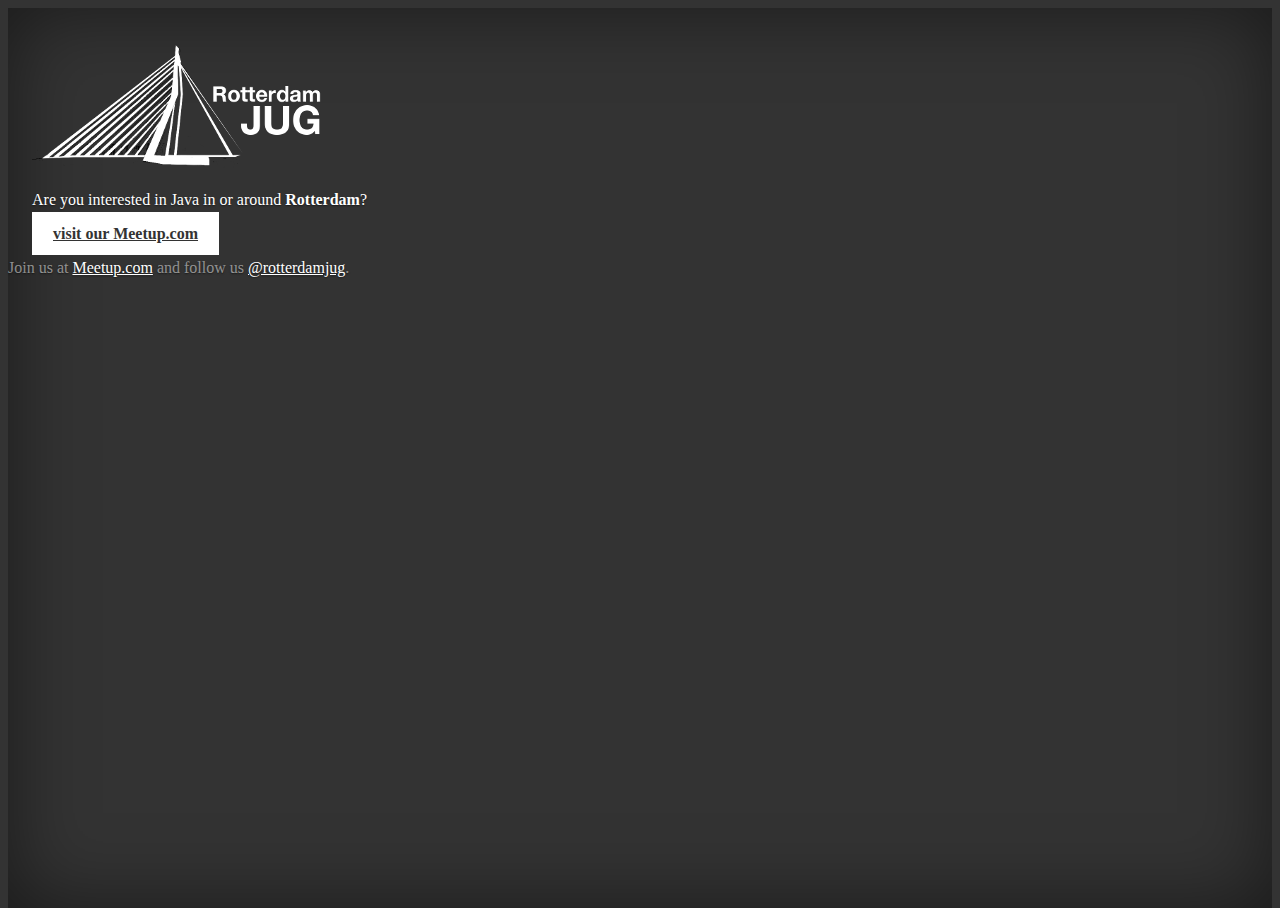
==== index.html @ a1eaf952 "Adding some initial content, just a landing page" ====
<!doctype html>
<html lang="en">
  <head>
    <meta charset="utf-8">
    <meta name="viewport" content="width=device-width, initial-scale=1, shrink-to-fit=no">

    <link rel="stylesheet" href="https://stackpath.bootstrapcdn.com/bootstrap/4.1.3/css/bootstrap.min.css" integrity="sha384-MCw98/SFnGE8fJT3GXwEOngsV7Zt27NXFoaoApmYm81iuXoPkFOJwJ8ERdknLPMO" crossorigin="anonymous">

    <link href="style.css" rel="stylesheet">

    <title>RotterdamJUG</title>

  </head>

  <body class="text-center">

    <div class="cover-container d-flex w-100 h-100 p-3 mx-auto flex-column">
      <header class="masthead mb-auto">
      </header>

      <main role="main" class="inner cover">
      	<p class="lead"><img src="logo.png"></p>
        <p class="lead">
        	Are you interested in Java in or around <b>Rotterdam</b>?
        </p>
        <p class="lead">
          <a href="#" onclick="alert('todo');" class="btn btn-lg btn-secondary">visit our Meetup.com</a>
        </p>
      </main>

      <footer class="mastfoot mt-auto">
        <div class="inner">
          <p>Join us at <a href="#"  onClick="alert('todo');">Meetup.com</a> and follow us <a href="https://twitter.com/rotterdamjug"  onClick="alert('todo');">@rotterdamjug</a>.</p>
        </div>
      </footer>
    </div>


    <script src="https://code.jquery.com/jquery-3.3.1.slim.min.js" integrity="sha384-q8i/X+965DzO0rT7abK41JStQIAqVgRVzpbzo5smXKp4YfRvH+8abtTE1Pi6jizo" crossorigin="anonymous"></script>
    <script>window.jQuery || document.write('<script src="../../assets/js/vendor/jquery-slim.min.js"><\/script>')</script>
    <script src="../../assets/js/vendor/popper.min.js"></script>
    <script src="../../dist/js/bootstrap.min.js"></script>
  </body>
</html>
---- style.css ----
/*
 * Globals
 */

/* Links */
a,
a:focus,
a:hover {
  color: #fff;
}

/* Custom default button */
.btn-secondary,
.btn-secondary:hover,
.btn-secondary:focus {
  color: #333;
  text-shadow: none; /* Prevent inheritance from `body` */
  background-color: #fff;
  border: .05rem solid #fff;
}


/*
 * Base structure
 */

html,
body {
  height: 100%;
  background-color: #333;
}

body {
  display: -ms-flexbox;
  display: flex;
  color: #fff;
  text-shadow: 0 .05rem .1rem rgba(0, 0, 0, .5);
  box-shadow: inset 0 0 5rem rgba(0, 0, 0, .5);
}

.cover-container {
  max-width: 42em;
}

ul { 
    list-style-type: disc;
    margin-top: 1em;
    margin-bottom: 1 em;
    padding-left: 40px;
}

/*
 * Header
 */
.masthead {
  margin-bottom: 2rem;
}

.masthead-brand {
  margin-bottom: 0;
}

/*
 * Cover
 */
.cover {
  padding: 0 1.5rem;
}
.cover .btn-lg {
  padding: .75rem 1.25rem;
  font-weight: 700;
}

/*
 * Footer
 */
.mastfoot {
  color: rgba(255, 255, 255, .5);
}
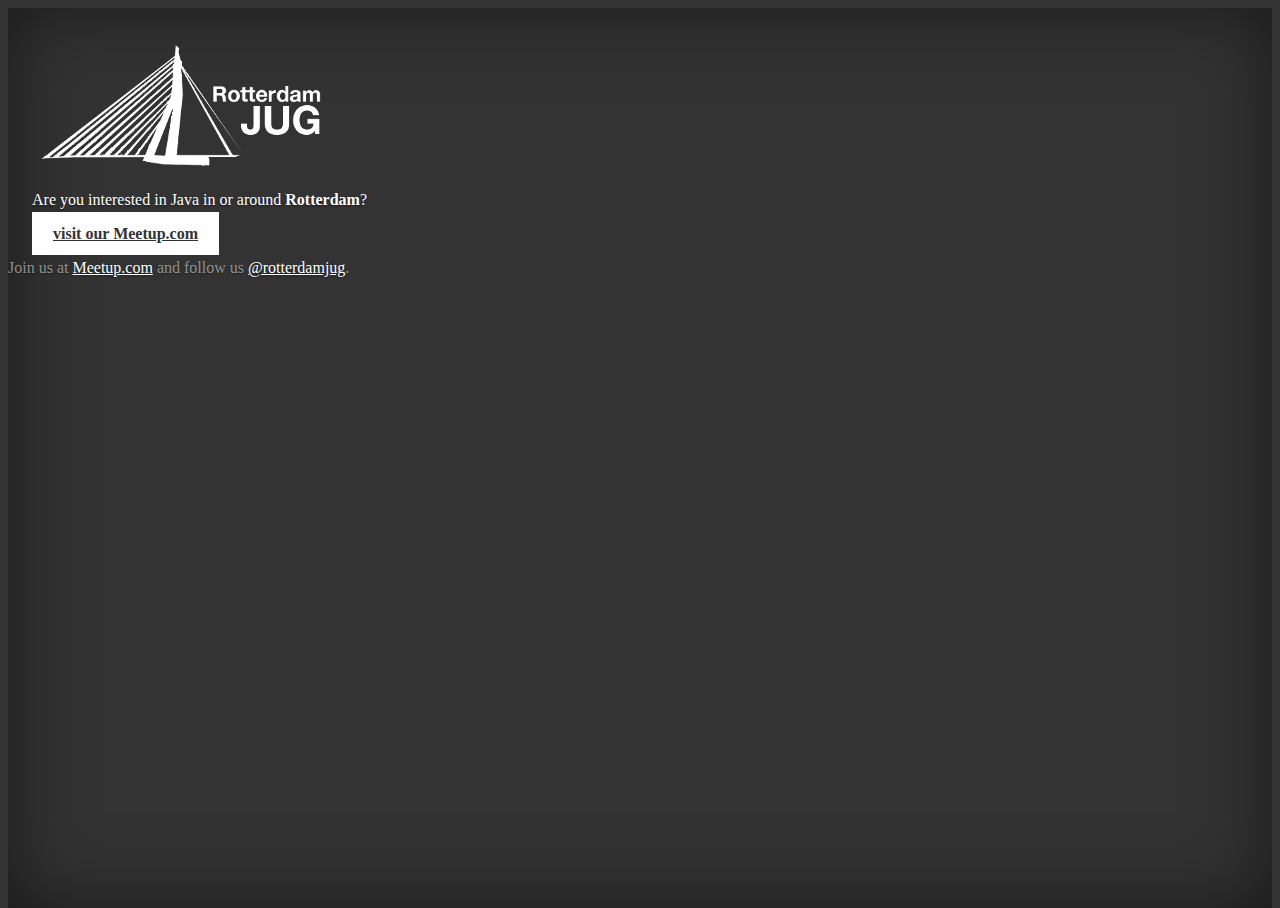
==== commit c87793af: "Twitter working now" ====
--- a/index.html
+++ b/index.html
@@ -30,7 +30,7 @@
 
       <footer class="mastfoot mt-auto">
         <div class="inner">
-          <p>Join us at <a href="#"  onClick="alert('todo');">Meetup.com</a> and follow us <a href="https://twitter.com/rotterdamjug"  onClick="alert('todo');">@rotterdamjug</a>.</p>
+          <p>Join us at <a href="#"  onClick="alert('todo');">Meetup.com</a> and follow us <a href="https://twitter.com/rotterdamjug">@rotterdamjug</a>.</p>
         </div>
       </footer>
     </div>
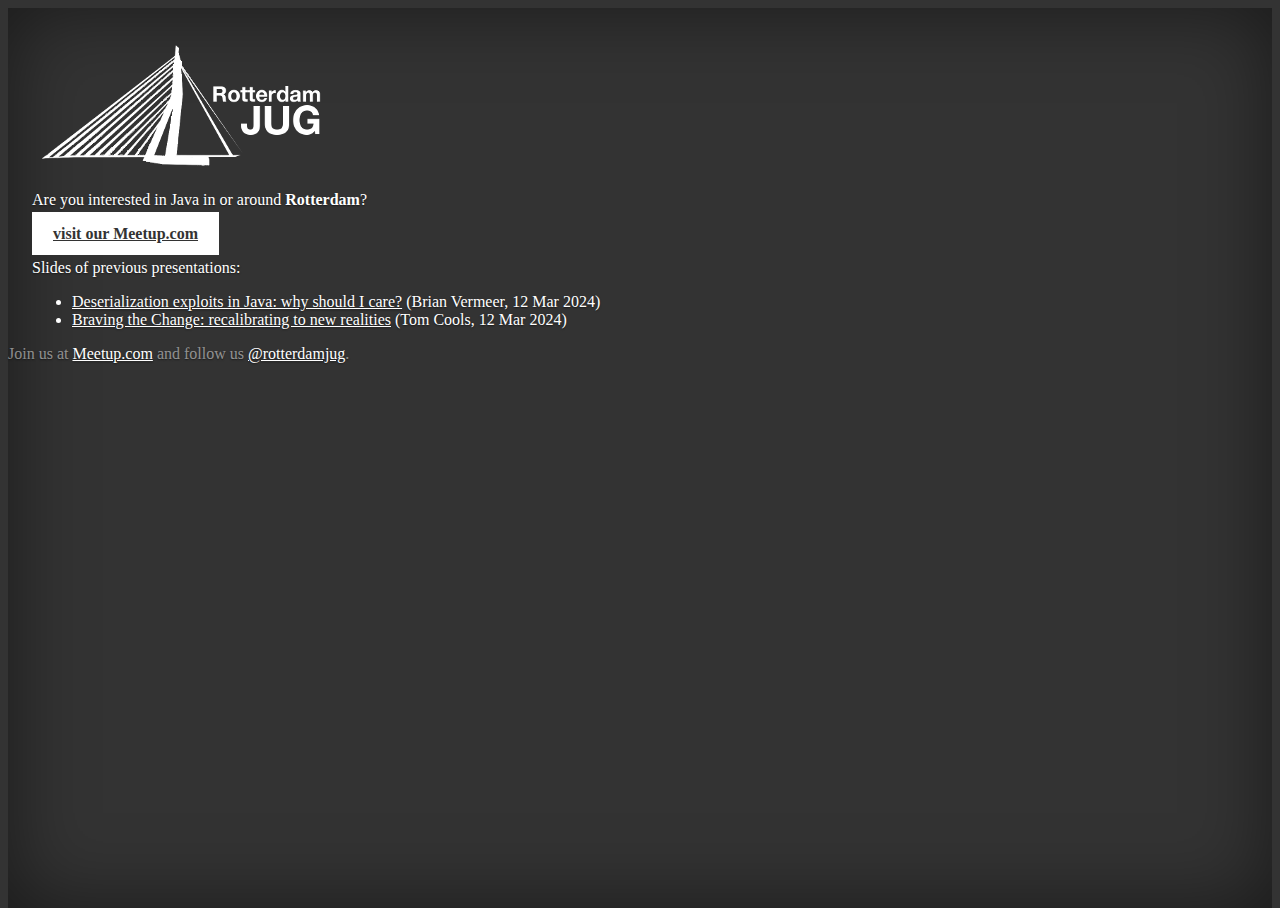
==== commit 0f9525b6: "Adding links to slides" ====
--- a/index.html
+++ b/index.html
@@ -7,6 +7,9 @@
     <link rel="stylesheet" href="https://stackpath.bootstrapcdn.com/bootstrap/4.1.3/css/bootstrap.min.css" integrity="sha384-MCw98/SFnGE8fJT3GXwEOngsV7Zt27NXFoaoApmYm81iuXoPkFOJwJ8ERdknLPMO" crossorigin="anonymous">
 
     <link href="style.css" rel="stylesheet">
+
+    <link rel="shortcut icon" href="/favicon.ico" type="image/x-icon">
+    <link rel="icon" href="/favicon.ico" type="image/x-icon">
 
     <title>RotterdamJUG</title>
 
@@ -24,13 +27,21 @@
         	Are you interested in Java in or around <b>Rotterdam</b>?
         </p>
         <p class="lead">
-          <a href="#" onclick="alert('todo');" class="btn btn-lg btn-secondary">visit our Meetup.com</a>
+          <a href="https://www.meetup.com/RotterdamJUG/" class="btn btn-lg btn-secondary">visit our Meetup.com</a>
         </p>
+
+        <p class="lead">
+          Slides of previous presentations:
+        </p>
+        <ul class="lead">
+          <li><a href="https://rotterdamjug.nl/downloads/Deserialization_talk_RotterdamJug.pdf">Deserialization exploits in Java: why should I care?</a> (Brian Vermeer, 12 Mar 2024)</li>
+          <li><a href="https://rotterdamjug.nl/downloads/BravingTheChange-12-03-2024.pdf">Braving the Change: recalibrating to new realities</a> (Tom Cools, 12 Mar 2024)</li>
+        </ul>
       </main>
 
       <footer class="mastfoot mt-auto">
         <div class="inner">
-          <p>Join us at <a href="#"  onClick="alert('todo');">Meetup.com</a> and follow us <a href="https://twitter.com/rotterdamjug">@rotterdamjug</a>.</p>
+          <p>Join us at <a href="https://www.meetup.com/RotterdamJUG/">Meetup.com</a> and follow us <a href="https://twitter.com/rotterdamjug">@rotterdamjug</a>.</p>
         </div>
       </footer>
     </div>
@@ -41,4 +52,4 @@
     <script src="../../assets/js/vendor/popper.min.js"></script>
     <script src="../../dist/js/bootstrap.min.js"></script>
   </body>
-</html>+</html>
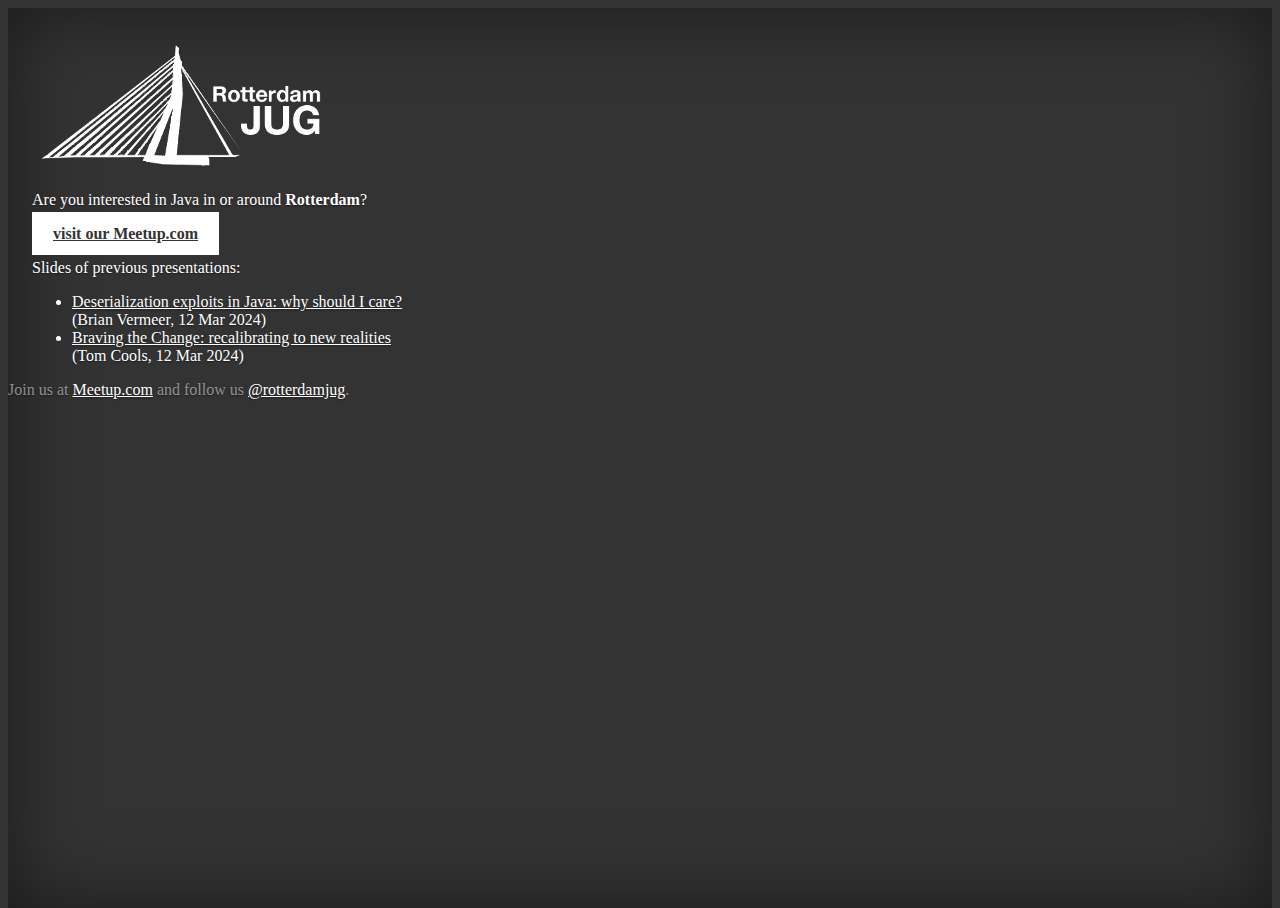
==== commit 5b5d92e1: "Adding line break" ====
--- a/index.html
+++ b/index.html
@@ -34,8 +34,8 @@
           Slides of previous presentations:
         </p>
         <ul class="lead">
-          <li><a href="https://rotterdamjug.nl/downloads/Deserialization_talk_RotterdamJug.pdf">Deserialization exploits in Java: why should I care?</a> (Brian Vermeer, 12 Mar 2024)</li>
-          <li><a href="https://rotterdamjug.nl/downloads/BravingTheChange-12-03-2024.pdf">Braving the Change: recalibrating to new realities</a> (Tom Cools, 12 Mar 2024)</li>
+          <li><a href="https://rotterdamjug.nl/downloads/Deserialization_talk_RotterdamJug.pdf">Deserialization exploits in Java: why should I care?</a><br/>(Brian Vermeer, 12 Mar 2024)</li>
+          <li><a href="https://rotterdamjug.nl/downloads/BravingTheChange-12-03-2024.pdf">Braving the Change: recalibrating to new realities</a><br/>(Tom Cools, 12 Mar 2024)</li>
         </ul>
       </main>
 
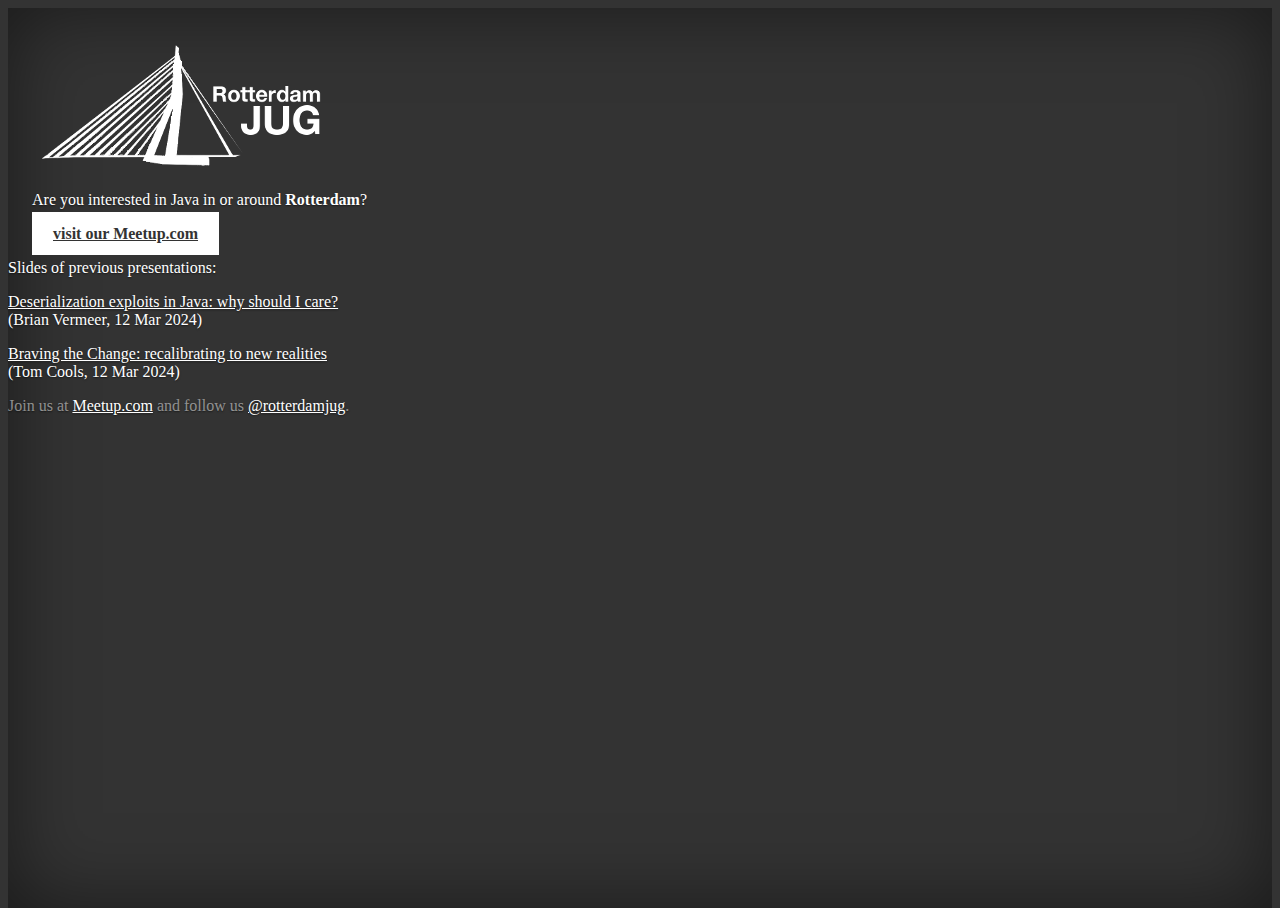
==== commit 42b1414f: "Just a div" ====
--- a/index.html
+++ b/index.html
@@ -29,15 +29,16 @@
         <p class="lead">
           <a href="https://www.meetup.com/RotterdamJUG/" class="btn btn-lg btn-secondary">visit our Meetup.com</a>
         </p>
+      </main>
 
+      <div>
         <p class="lead">
           Slides of previous presentations:
         </p>
-        <ul class="lead">
-          <li><a href="https://rotterdamjug.nl/downloads/Deserialization_talk_RotterdamJug.pdf">Deserialization exploits in Java: why should I care?</a><br/>(Brian Vermeer, 12 Mar 2024)</li>
-          <li><a href="https://rotterdamjug.nl/downloads/BravingTheChange-12-03-2024.pdf">Braving the Change: recalibrating to new realities</a><br/>(Tom Cools, 12 Mar 2024)</li>
-        </ul>
-      </main>
+        <p><a href="https://rotterdamjug.nl/downloads/Deserialization_talk_RotterdamJug.pdf">Deserialization exploits in Java: why should I care?</a><br/>(Brian Vermeer, 12 Mar 2024)</p>
+        <p><a href="https://rotterdamjug.nl/downloads/BravingTheChange-12-03-2024.pdf">Braving the Change: recalibrating to new realities</a><br/>(Tom Cools, 12 Mar 2024)</p>
+
+      </div>
 
       <footer class="mastfoot mt-auto">
         <div class="inner">
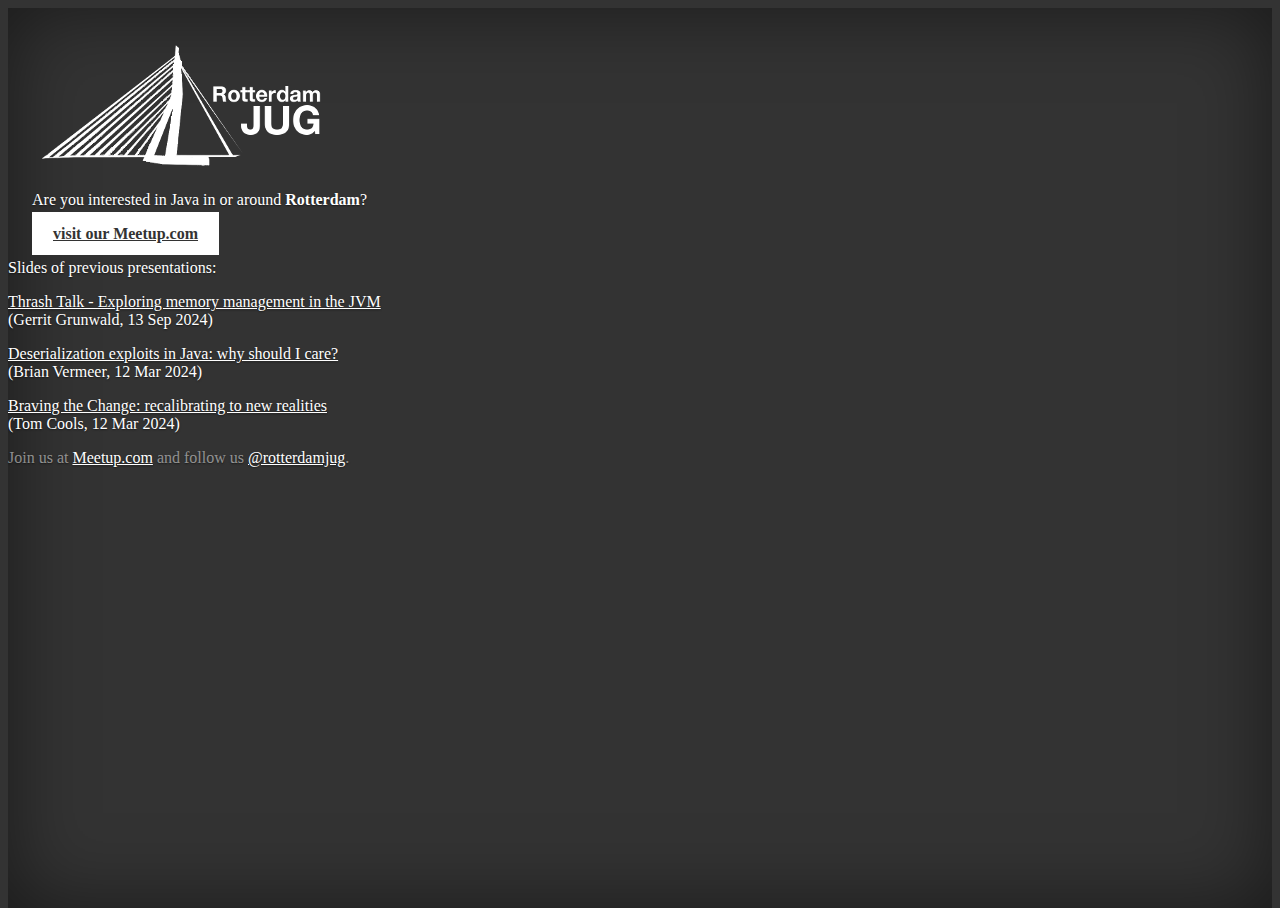
==== commit 85b9a6b5: "Added Gerrit slides" ====
--- a/index.html
+++ b/index.html
@@ -35,6 +35,7 @@
         <p class="lead">
           Slides of previous presentations:
         </p>
+        <p><a href="https://rotterdamjug.nl/downloads/TrashTalk.pdf">Thrash Talk - Exploring memory management in the JVM</a><br/>(Gerrit Grunwald, 13 Sep 2024)</p>
         <p><a href="https://rotterdamjug.nl/downloads/Deserialization_talk_RotterdamJug.pdf">Deserialization exploits in Java: why should I care?</a><br/>(Brian Vermeer, 12 Mar 2024)</p>
         <p><a href="https://rotterdamjug.nl/downloads/BravingTheChange-12-03-2024.pdf">Braving the Change: recalibrating to new realities</a><br/>(Tom Cools, 12 Mar 2024)</p>
 
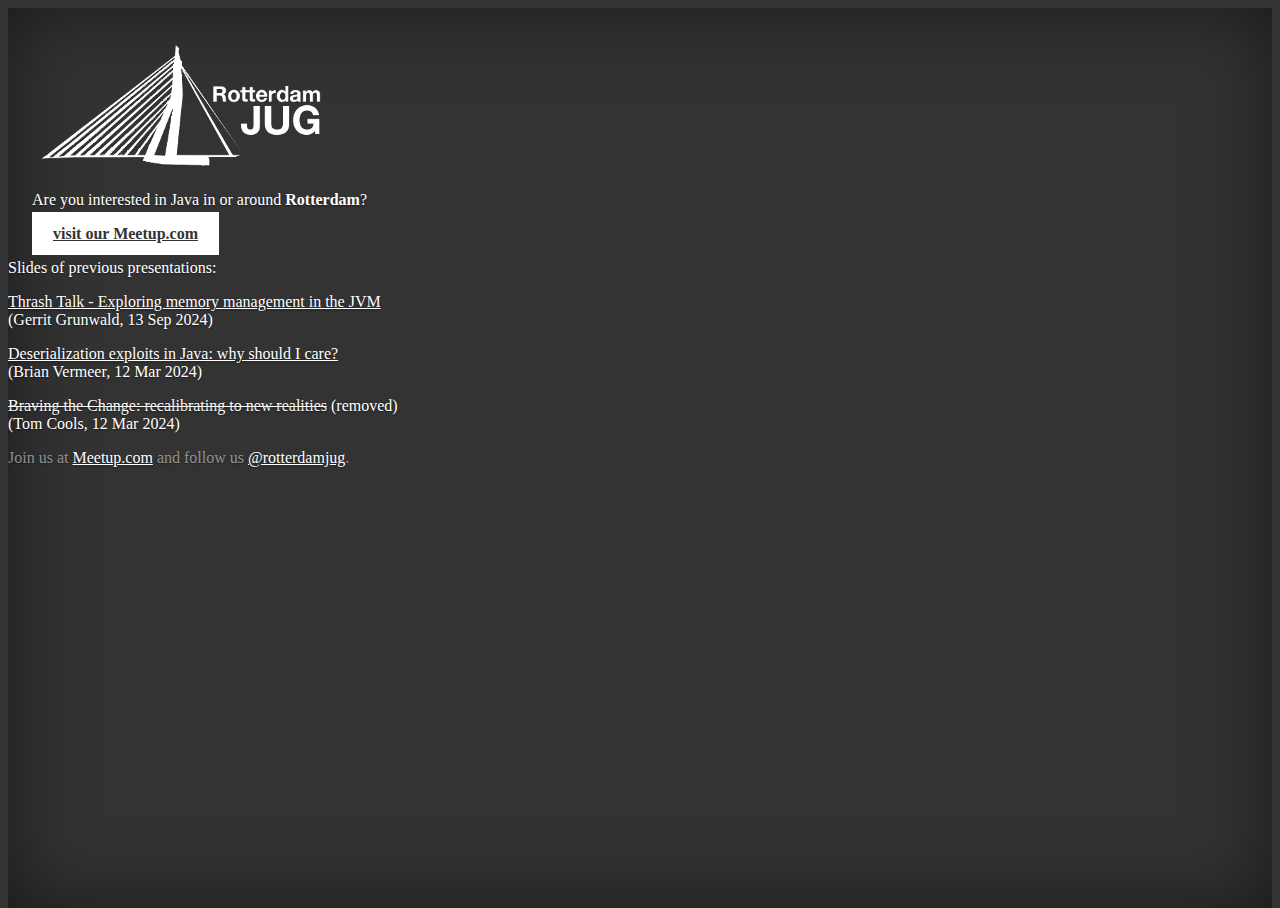
==== commit 899d26e2: "Removing Toms presentation" ====
--- a/index.html
+++ b/index.html
@@ -37,7 +37,7 @@
         </p>
         <p><a href="https://rotterdamjug.nl/downloads/TrashTalk.pdf">Thrash Talk - Exploring memory management in the JVM</a><br/>(Gerrit Grunwald, 13 Sep 2024)</p>
         <p><a href="https://rotterdamjug.nl/downloads/Deserialization_talk_RotterdamJug.pdf">Deserialization exploits in Java: why should I care?</a><br/>(Brian Vermeer, 12 Mar 2024)</p>
-        <p><a href="https://rotterdamjug.nl/downloads/BravingTheChange-12-03-2024.pdf">Braving the Change: recalibrating to new realities</a><br/>(Tom Cools, 12 Mar 2024)</p>
+        <p><del>Braving the Change: recalibrating to new realities</del> (removed)<br/>(Tom Cools, 12 Mar 2024)</p>
 
       </div>
 
